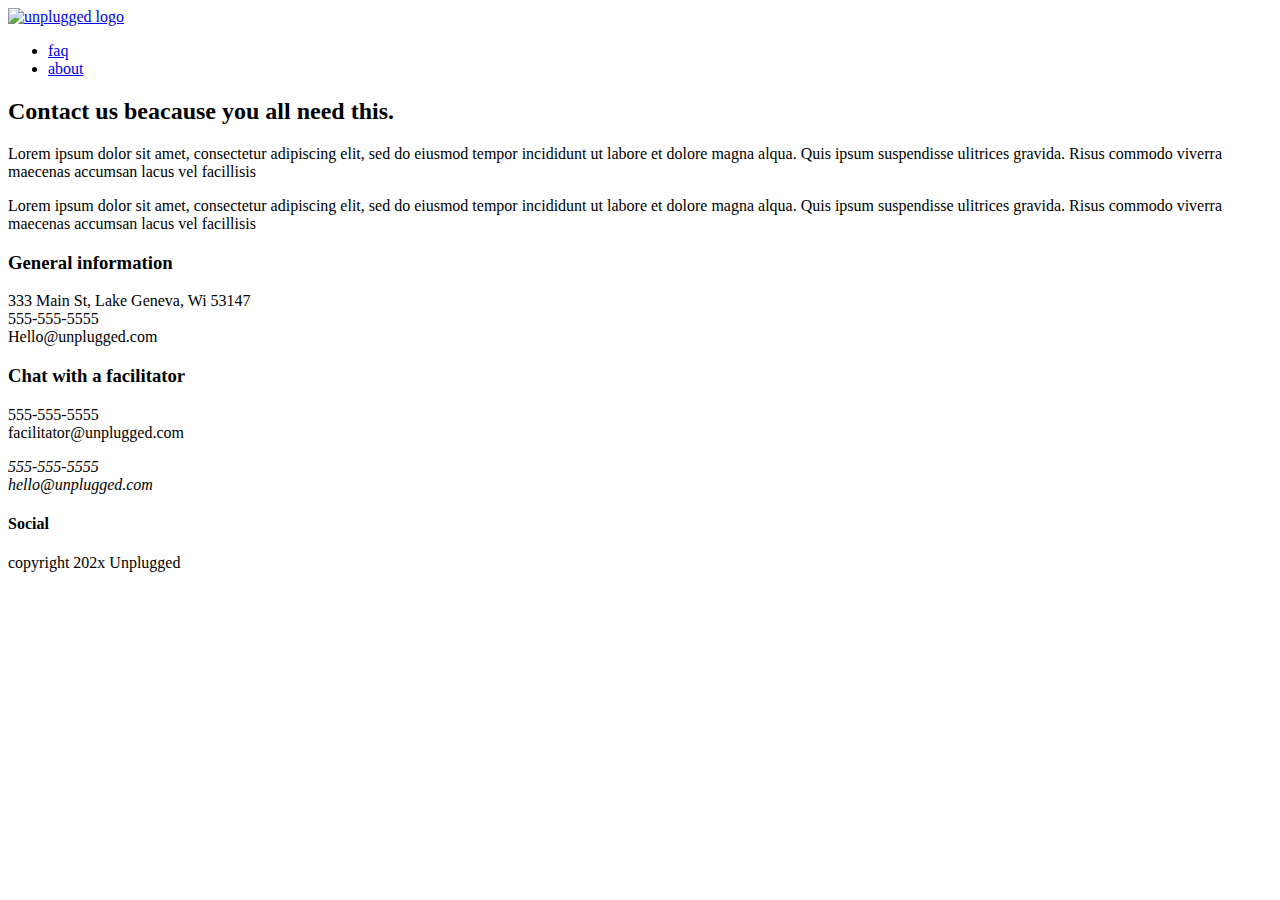
==== about/index.html @ ed6b297c "files change" ====
<!doctype html>
<html class="no-js" lang="">

<head>
  <meta charset="utf-8">
  <title>About | unplugged Retreat</title>
  <meta name="description" content="">
  <meta name="viewport" content="width=device-width, initial-scale=1">

  <meta property="og:title" content="">
  <meta property="og:type" content="">
  <meta property="og:url" content="">
  <meta property="og:image" content="">

  <link rel="manifest" href="site.webmanifest">
  <link rel="apple-touch-icon" href="icon.png">
  <!-- Place favicon.ico in the root directory -->

  <link rel="stylesheet" href="css/normalize.css">
  <link rel="stylesheet" href="css/main.css">

  <meta name="theme-color" content="#fafafa">
</head>
<header>
    <div>
      <div class="content-wrapper">
      </div><a href="#"><img src="" alt="unplugged logo"></a>
      <div class="header-divider"></div>
  
      <nav>
        <ul>
          <li><a href="../faq/index.html" rel="noopener">faq</a> </li>
          <li><a href="about/index.html" rel-="noopener">about</a> </li>
        </ul>
      </nav>
    </div>
  </header>
<body>

  <!-- Add your site or application content here -->
  <script src="../js/vendor/modernizr-3.11.2.min.js"></script>
  <script src="../js/plugins.js"></script>
  <script src="../js/main.js"></script>

  <!-- Google Analytics: change UA-XXXXX-Y to be your site's ID. -->
  <script>
    window.ga = function () { ga.q.push(arguments) }; ga.q = []; ga.l = +new Date;
    ga('create', 'UA-XXXXX-Y', 'auto'); ga('set', 'anonymizeIp', true); ga('set', 'transport', 'beacon'); ga('send', 'pageview')
  </script>
  <script src="https://www.google-analytics.com/analytics.js" async></script>
</body>
<main>
    <section class="mission">
        <div class="content-wrapper">
            <div class="mission-content"></div>
        </div><!--mission content wrapper ends here-->
        <div class="content-wrapper">
            <h2>Contact us beacause you all need this.</h2>
            <div class="mission-content"><p>Lorem ipsum dolor sit amet, consectetur adipiscing elit, sed do eiusmod tempor incididunt ut labore et dolore magna alqua. Quis ipsum suspendisse ulitrices gravida. Risus commodo viverra maecenas accumsan lacus vel facillisis </p>
                <p>Lorem ipsum dolor sit amet, consectetur adipiscing elit, sed do eiusmod tempor incididunt ut labore et dolore magna alqua. Quis ipsum suspendisse ulitrices gravida. Risus commodo viverra maecenas accumsan lacus vel facillisis </p>
            </div>

        
    </section>
    <figure class="google map">
        
    </figure>
    <div class="content-wrapper"></div>
    </section>
    <section class="contact-section">
        </div>
        <div class="contact-content">
            <div class="contact-address">
                <h3>General information</h3>
                <p>333 Main St, Lake Geneva, Wi 53147<br> 555-555-5555<br>Hello@unplugged.com</p>
            </div>
            <div class="contact-info">
                <div><h3>Chat with a facilitator</h3></div>
                <p>555-555-5555<br>facilitator@unplugged.com</p>
            </div>
        </div>
    </section>
</main>
<footer>
    <div class="content-wrapper">
      <div class="Contact">
        <div>
          <div class="footer-content">
          <address>
            <p> 555-555-5555<br>
          hello@unplugged.com </p>
          </address>
        </div>
        <div class="Social">
          <h4>Social</h4>
        <div class="social-icons">
          <p> <a href="#"></a>
          </p>
  <p><a href="https://www.facebook.com/yoursite" target="_blank" rel="noopener"></a></p>
    <!--other socials links here-->
   <p><a href="https://www.twitter,com/yoursite" target="_blank" rel="noopener"></a></p>
    <p> <a href="https://www.instagram.com/yoursite" target="_blank" rel="noopener"></a></p>
    <div>
      <!-- footer ends here--></div>    
       <div class="copyright">
        <p>copyright 202x Unplugged</p>
  <div>
  </div><!--footer wrapper ends here-->
       
  </footer>
</html>
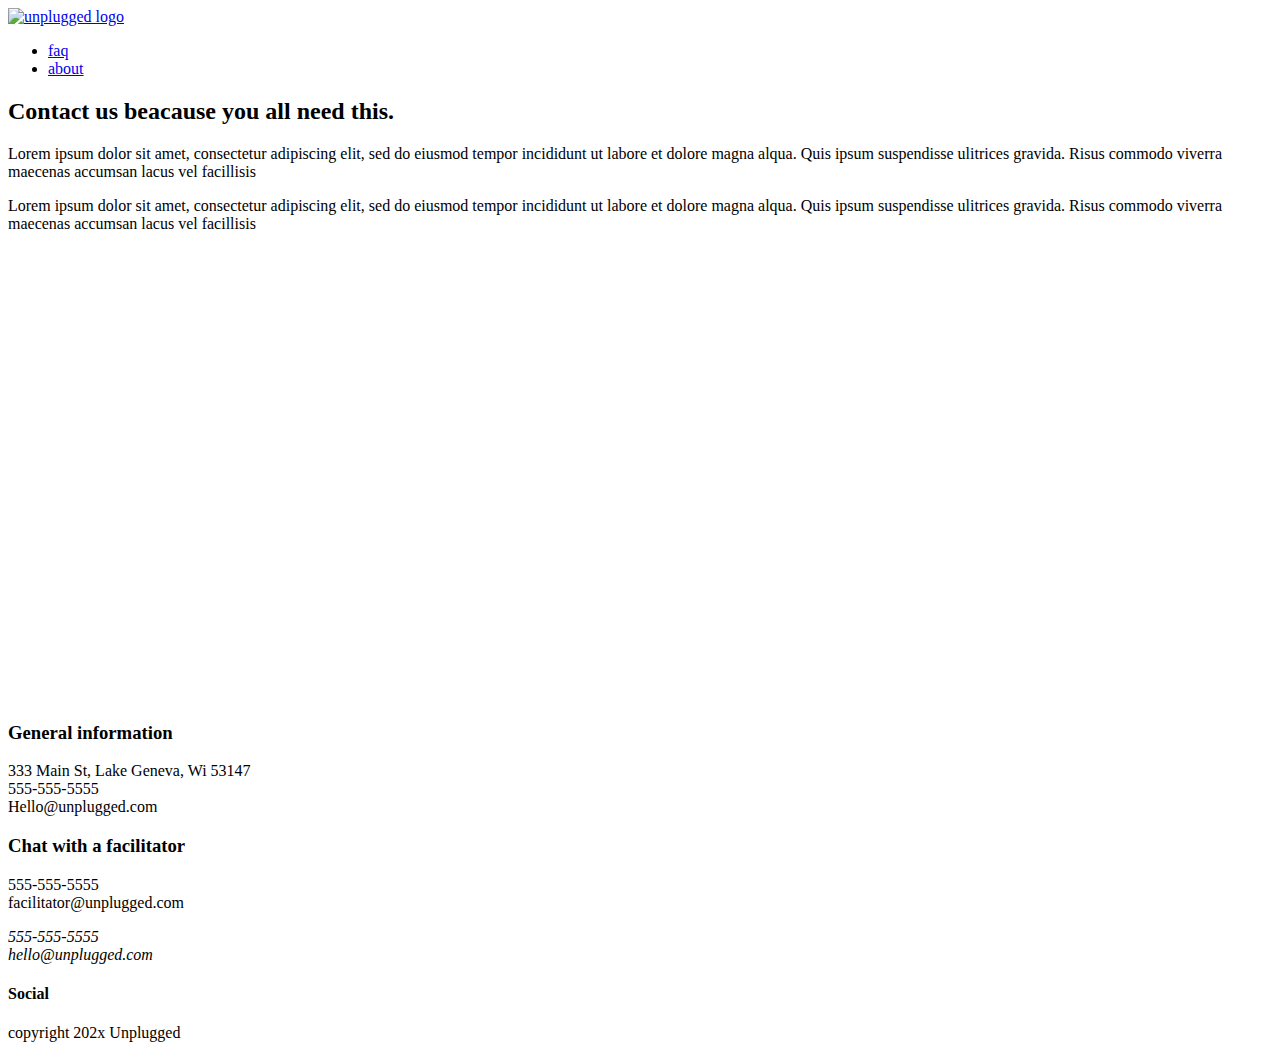
==== commit cc4b8853: "added map peices" ====
--- a/about/index.html
+++ b/about/index.html
@@ -65,7 +65,12 @@
     <figure class="google map">
         
     </figure>
-    <div class="content-wrapper"></div>
+
+
+    <section class="map">
+    <figure><iframe src="https://www.google.com/maps/embed?pb=!1m14!1m8!1m3!1d12315.925510876092!2d-74.9774359!3d39.4923351!3m2!1i1024!2i768!4f13.1!3m3!1m2!1s0x89c0cd59e4ea6661%3A0x89369e099b28e458!2s3722%20E%20Landis%20Ave%2C%20Vineland%2C%20NJ%2008361!5e0!3m2!1sen!2sus!4v1741654497146!5m2!1sen!2sus" width="600" height="450" style="border:0;" allowfullscreen="" loading="lazy" referrerpolicy="no-referrer-when-downgrade"></iframe></figure>
+  </section>
+    <div class=<"content-wrapper"></div>
     </section>
     <section class="contact-section">
         </div>
